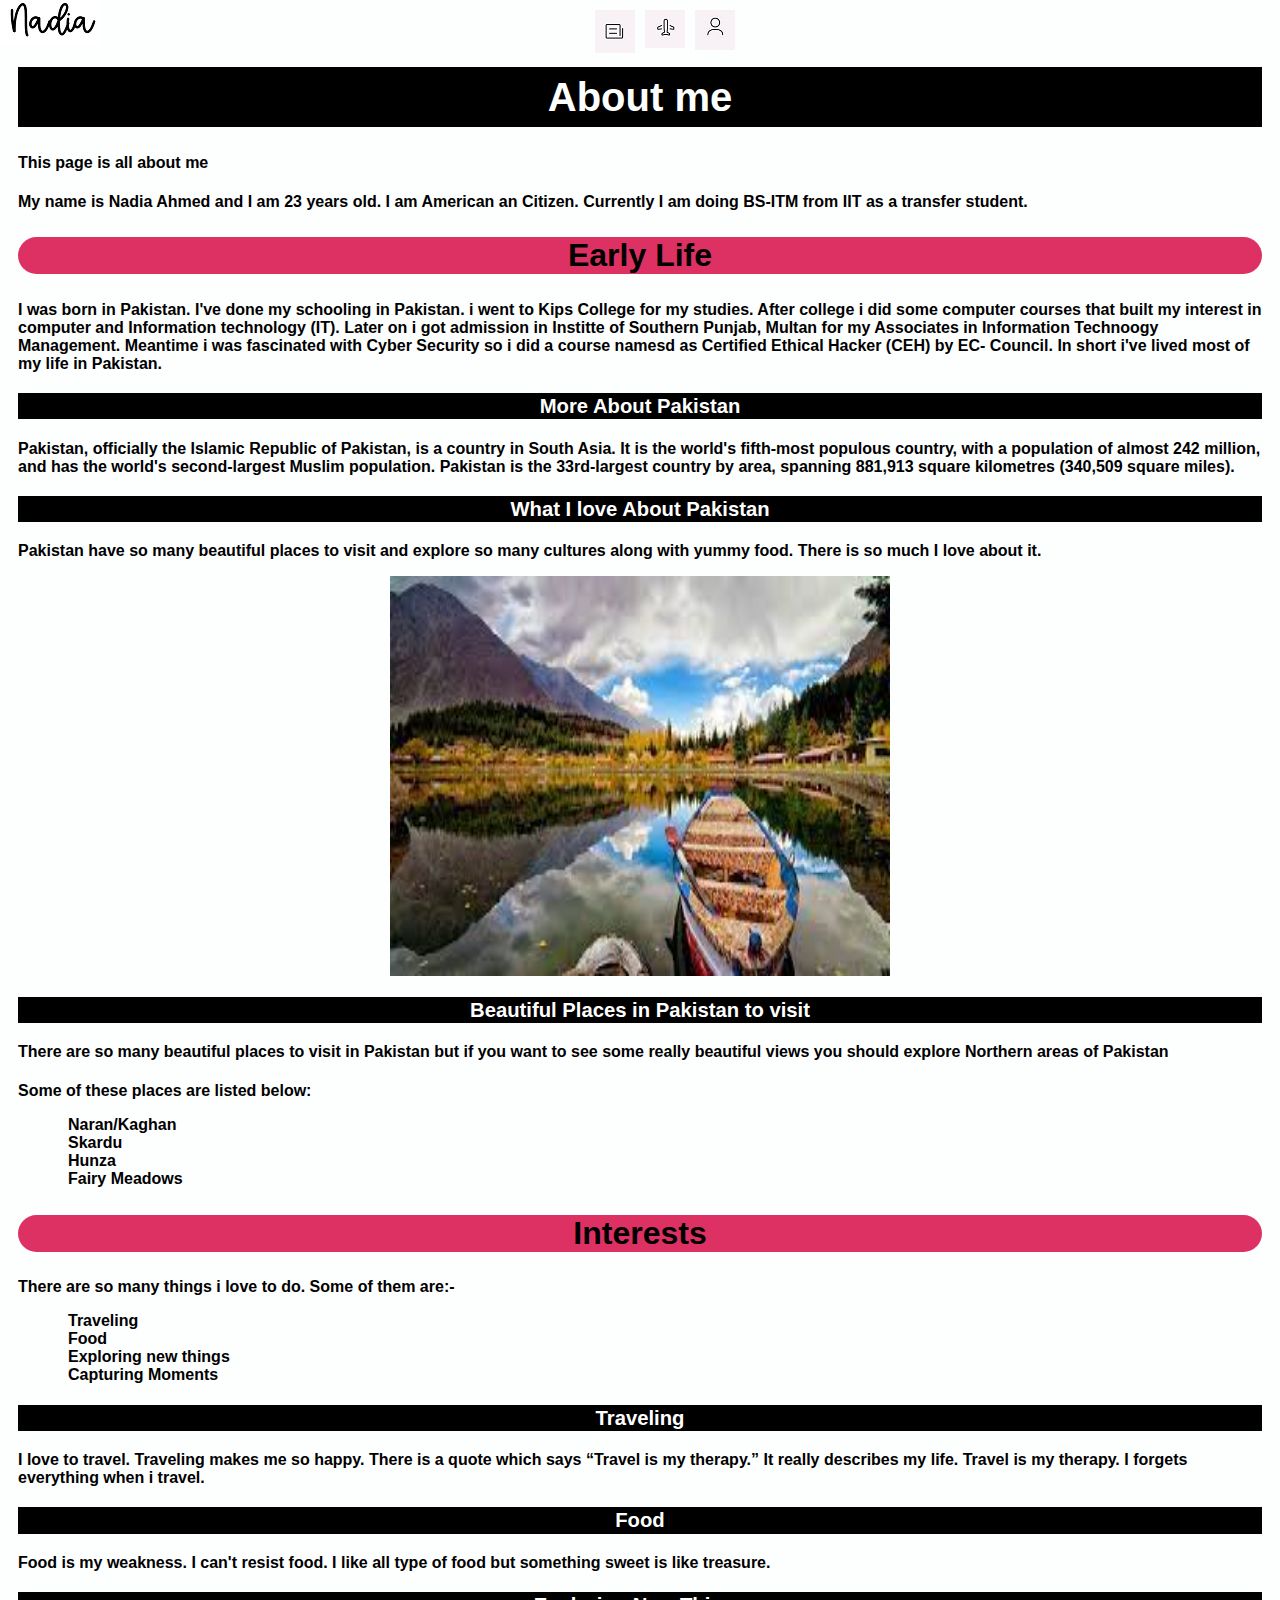
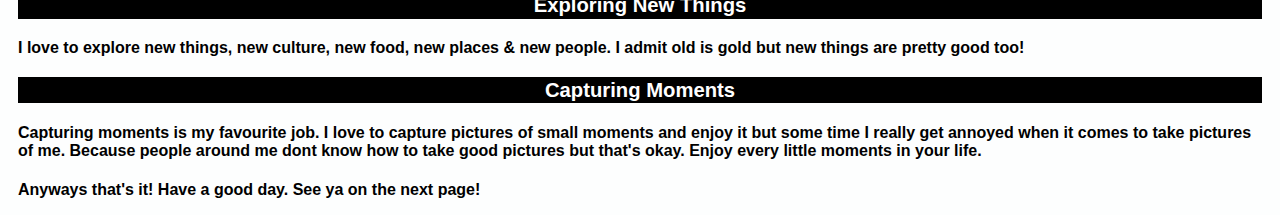
==== aboutme.html @ 17d44193 "Update aboutme.html" ====
<!Doctype html>
<html lang="en">

<head>
    <meta charset="UTF-8">
    <title>About</title>
    <link rel="stylesheet" href="css/style.css">
    <link rel="preconnect" href="https://fonts.googleapis.com">
    <link rel="stylesheet" href="https://fonts.googleapis.com/css?family=Dosis&display=swap">
</head>

<body>
    <header> <img class="logo_img" src="images/nadia.jpg" alt="Logo">
        <nav class="top_navigation">
            <ul>
                <li><a href="index.html"><img src="images/resume.jpg" alt="Resume"></a></li>
                <li><a href="aboutme.html"><img src="images/about.jpg" alt="Travel"></a></li>
                <li><a href="traveling.html"><img src="images/travel.jpg" alt="About"></a></li>
            </ul>
        </nav>
    </header>
    <main>
        <div>
            <h1>About me</h1>
            <p>This page is all about me</p>
            <p>My name is Nadia Ahmed and I am 23 years old. I am American an Citizen. Currently I am doing BS-ITM from IIT as a transfer student.</p>
        </div>
        <div>
            <h2>Early Life</h2>
            <p>I was born in Pakistan. I've done my schooling in Pakistan. i went to Kips College for my studies. After college i did some computer courses that built my interest in computer and Information technology (IT). Later on i got admission in Institte of Southern Punjab, Multan for my Associates in Information Technoogy Management. Meantime i was fascinated with Cyber Security so i did a course namesd as Certified Ethical Hacker (CEH) by EC- Council. In short i've lived most of my life in Pakistan.</p>
        </div>
        <div>
            <h3>More About Pakistan</h3>
            <p>Pakistan, officially the Islamic Republic of Pakistan, is a country in South Asia. It is the world's fifth-most populous country, with a population of almost 242 million, and has the world's second-largest Muslim population. Pakistan is the 33rd-largest country by area, spanning 881,913 square kilometres (340,509 square miles). </p>
        </div>
        <div>
            <h3>What I love About Pakistan</h3>
            <p>Pakistan have so many beautiful places to visit and explore so many cultures along with yummy food. There is so much I love about it. </p> 
            <img class="img" src="images/views.jpg" alt="Pakistan" width="500" height="400">
        </div>
        <div>
            <h3>Beautiful Places in Pakistan to visit</h3>
            <p>There are so many beautiful places to visit in Pakistan but if you want to see some really beautiful views you should explore Northern areas of Pakistan</p>
            <p>Some of these places are listed below: </p>
            <ul>
                <li>Naran/Kaghan</li>
                <li>Skardu</li>
                <li>Hunza</li>
                <li>Fairy Meadows</li>
            </ul>
        </div>
        <div>
            <h2>Interests</h2>
            <p>There are so many things i love to do. Some of them are:-</p>
            <ul>
                <li>Traveling</li>
                <li>Food</li>
                <li>Exploring new things</li>
                <li>Capturing Moments</li>
            </ul>
        </div>
        <div>
            <h3>Traveling</h3>
            <p>I love to travel. Traveling makes me so happy. There is a quote which says “Travel is my therapy.” It really describes my life. Travel is my therapy. I forgets everything when i travel.</p>
        </div>
        <div>
            <h3>Food</h3>
            <p>Food is my weakness. I can't resist food. I like all type of food but something sweet is like treasure.</p>
        </div>
        <div>
            <h3>Exploring New Things</h3>
            <p>I love to explore new things, new culture, new food, new places & new people. I admit old is gold but new things are pretty good too!</p>
        </div>
        <div>
            <h3>Capturing Moments</h3>
            <p>Capturing moments is my favourite job. I love to capture pictures of small moments and enjoy it but some time I really get annoyed when it comes to take pictures of me. Because people around me dont know how to take good pictures but that's okay. Enjoy every little moments in your life.</p>
            <p>Anyways that's it! Have a good day. See ya on the next page!</p>
        </div>
    </main>
</body>

</html>
---- css/style.css ----
ol,ul{
  list-style: none;
}
a{
  color: inherit;
}
div a {
  color: #000000;
}
div h1 {
  background-color: #000000;
  color: #FDFEFE;
}
div h2 {
  background-color: #DE3163;
  font-size: 2em;
  color: #000000;
  border-top-left-radius: 30px;
  border-top-right-radius: 30px;
  border-bottom-right-radius: 30px;
  border-bottom-left-radius: 30px;
}
div h3 {
  background-color: #000000;
  color: #FFFFFF;
}
body {
  font-family: 'Roboto', sans-serif;
  background-color: #FDFEFE;
  font-size: 1em;
}
.img{
  display: block;
  margin-left: auto;
  margin-right: auto;
  background-color: #000000;
}
.vid{
  display: block;
  margin-left: auto;
  margin-right: auto;
  background-color: #000000;
}
header{
  width: 100%;
}
.logo_img{
  position: absolute;
  top: 0px;
  left: 0px;
}
.bg{
  background-color: #000000;
}
header nav ul{
  text-align: center;
  display: block;
  margin: 0 auto;
  width: max-content;
}
header nav ul li{
  margin-bottom: 5px;
  color: #000000;
  width: max-content;
}
header nav ul li:nth-child(1){
  float: left;
}
header nav ul li:nth-child(2){
  float: right;
}
header nav ul li:nth-child(3){
  float: right;
} 
.top_navigation{
  display: block;
  margin-left: auto;
  margin-right: auto;
}
h1, h2, h3, h4, h5{
  font-weight: bold;
  text-align: center;
}
h1{
  font-size: 2.5em;
  line-height:1.5em;
}
h3{
  font-size: 1.266em;
  line-height:1.3em;
}
h4{
  font-size: 1.125em;
}
li{
  padding-left: 10px;
  font-weight: bold;
}
p ~ p{
  padding-top: 5px;
}
p {
  font-weight: bold;
}
nav{
  height: 30px;
  margin-top: 10px;
}
section{
  padding: 10px 0;
}
div div{
  padding: 0 10px;
}
main{
  padding: 0 10px;
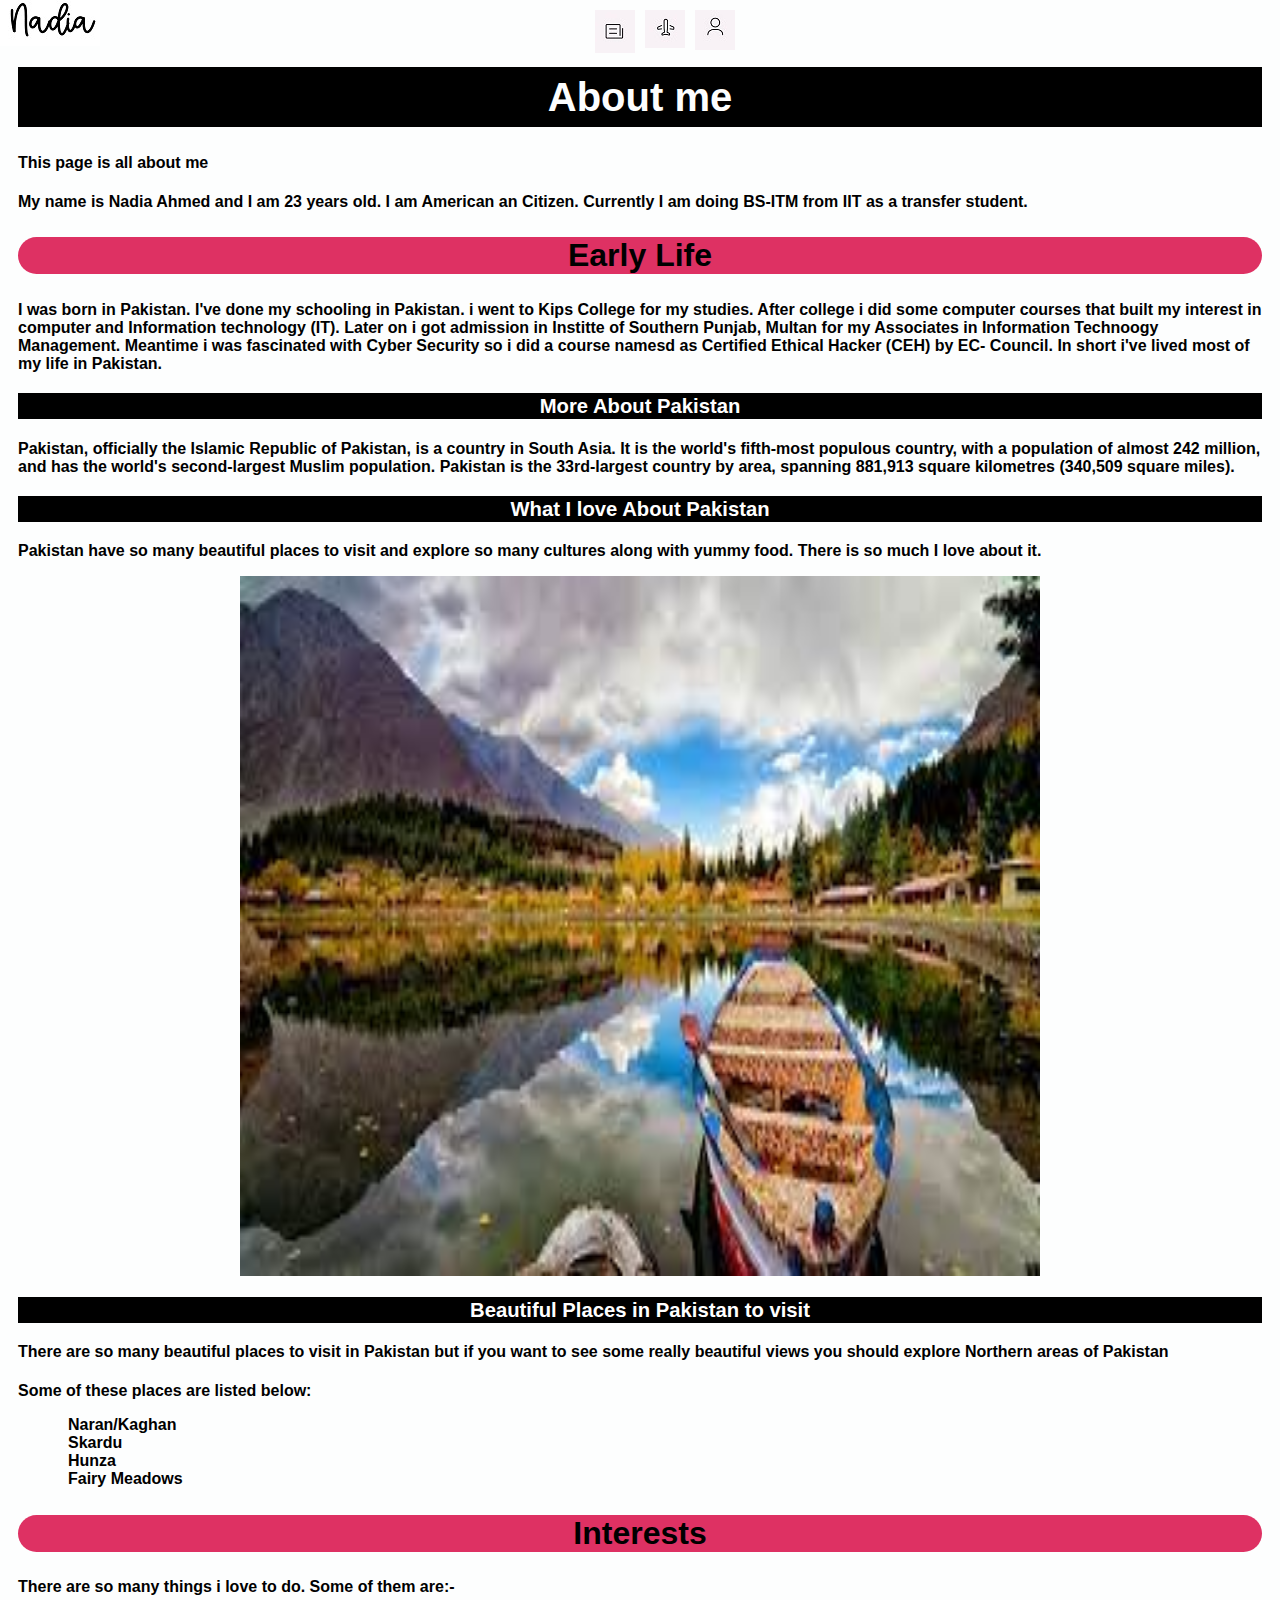
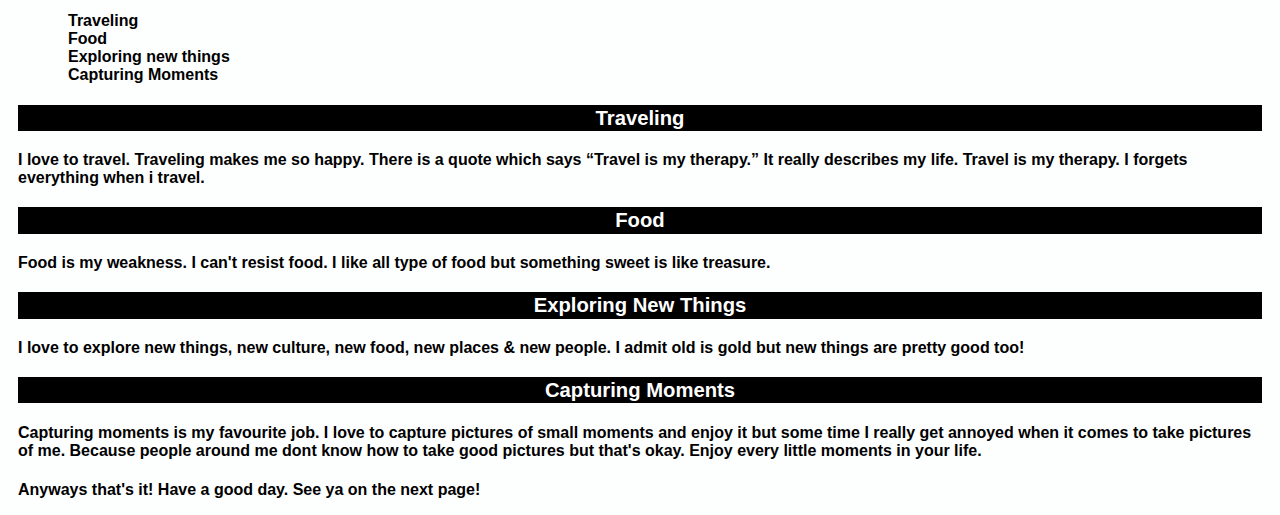
==== commit b181633e: "Update aboutme.html" ====
--- a/aboutme.html
+++ b/aboutme.html
@@ -36,7 +36,7 @@
         <div>
             <h3>What I love About Pakistan</h3>
             <p>Pakistan have so many beautiful places to visit and explore so many cultures along with yummy food. There is so much I love about it. </p> 
-            <img class="img" src="images/views.jpg" alt="Pakistan" width="500" height="400">
+            <img class="img" src="images/views.jpg" alt="Pakistan" width="800" height="700">
         </div>
         <div>
             <h3>Beautiful Places in Pakistan to visit</h3>
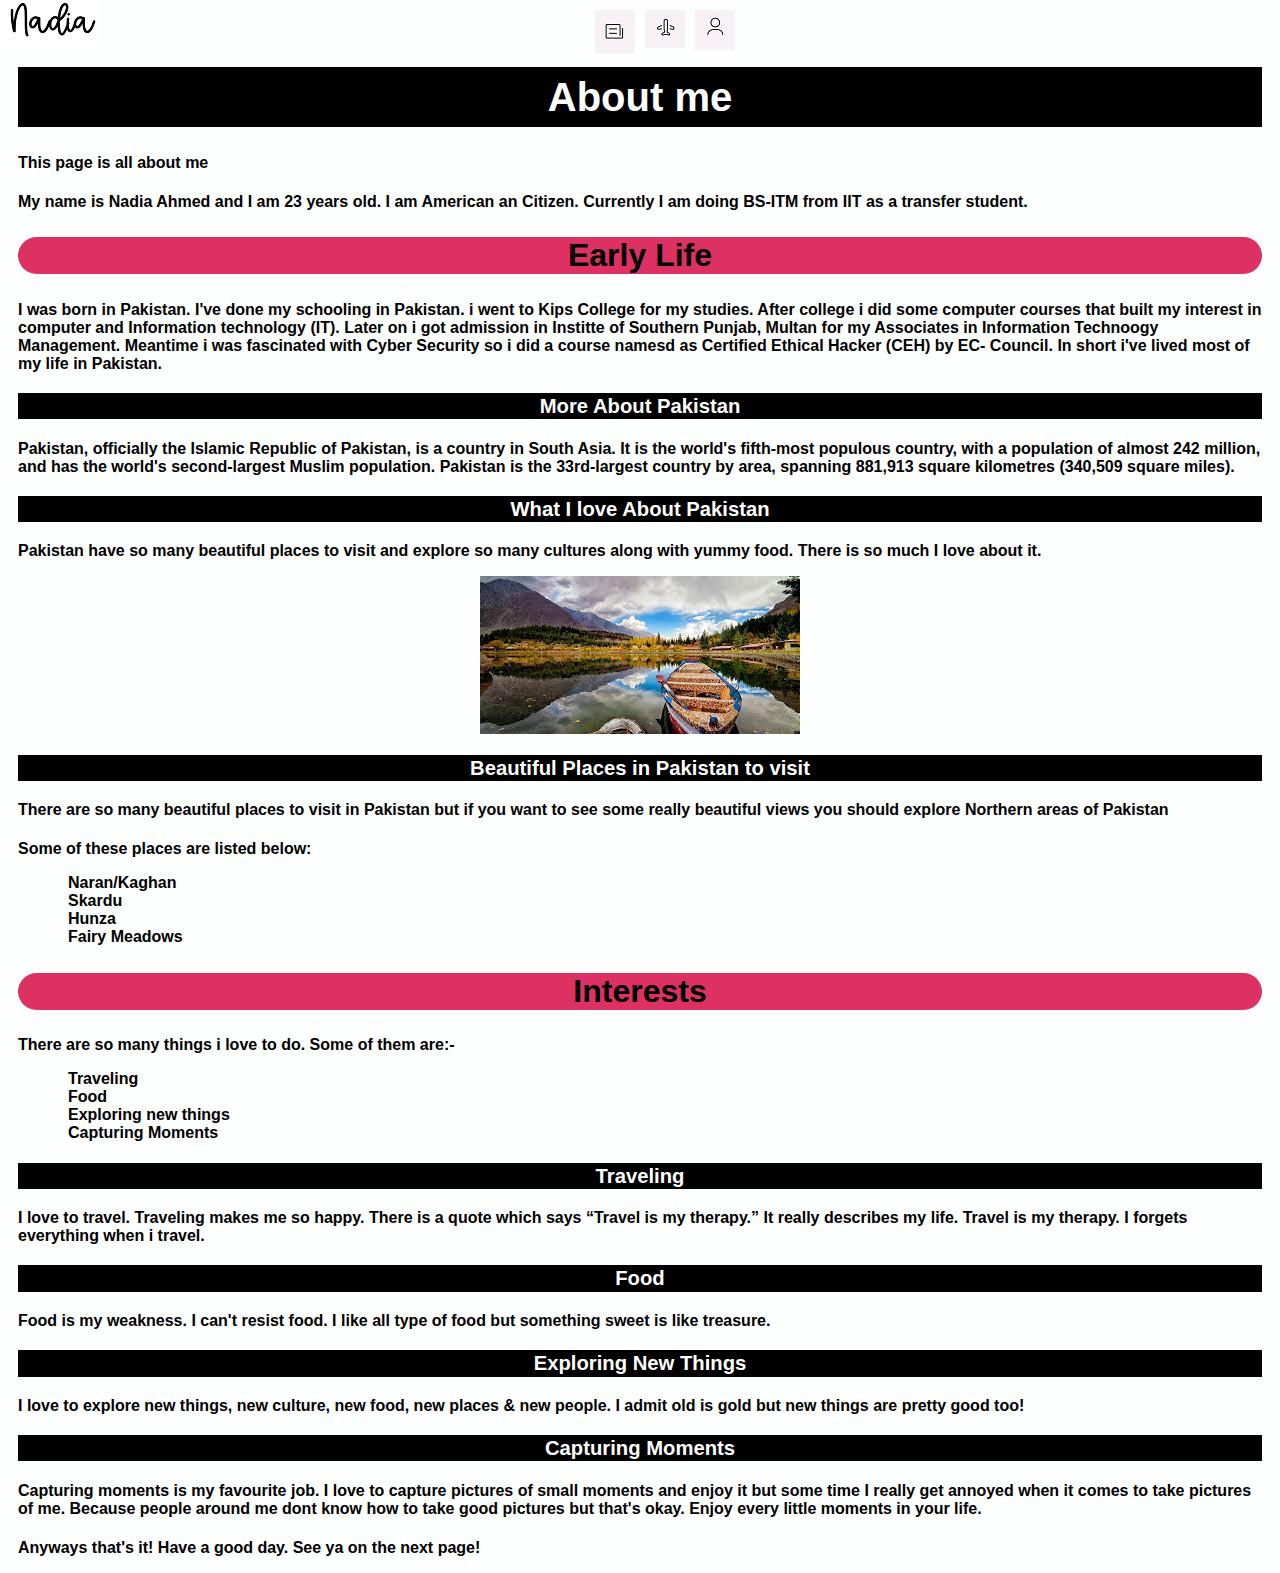
==== commit 1c758b42: "Update aboutme.html" ====
--- a/aboutme.html
+++ b/aboutme.html
@@ -36,7 +36,7 @@
         <div>
             <h3>What I love About Pakistan</h3>
             <p>Pakistan have so many beautiful places to visit and explore so many cultures along with yummy food. There is so much I love about it. </p> 
-            <img class="img" src="images/views.jpg" alt="Pakistan" width="800" height="700">
+            <img class="img" src="images/views.jpg" alt="Pakistan">
         </div>
         <div>
             <h3>Beautiful Places in Pakistan to visit</h3>
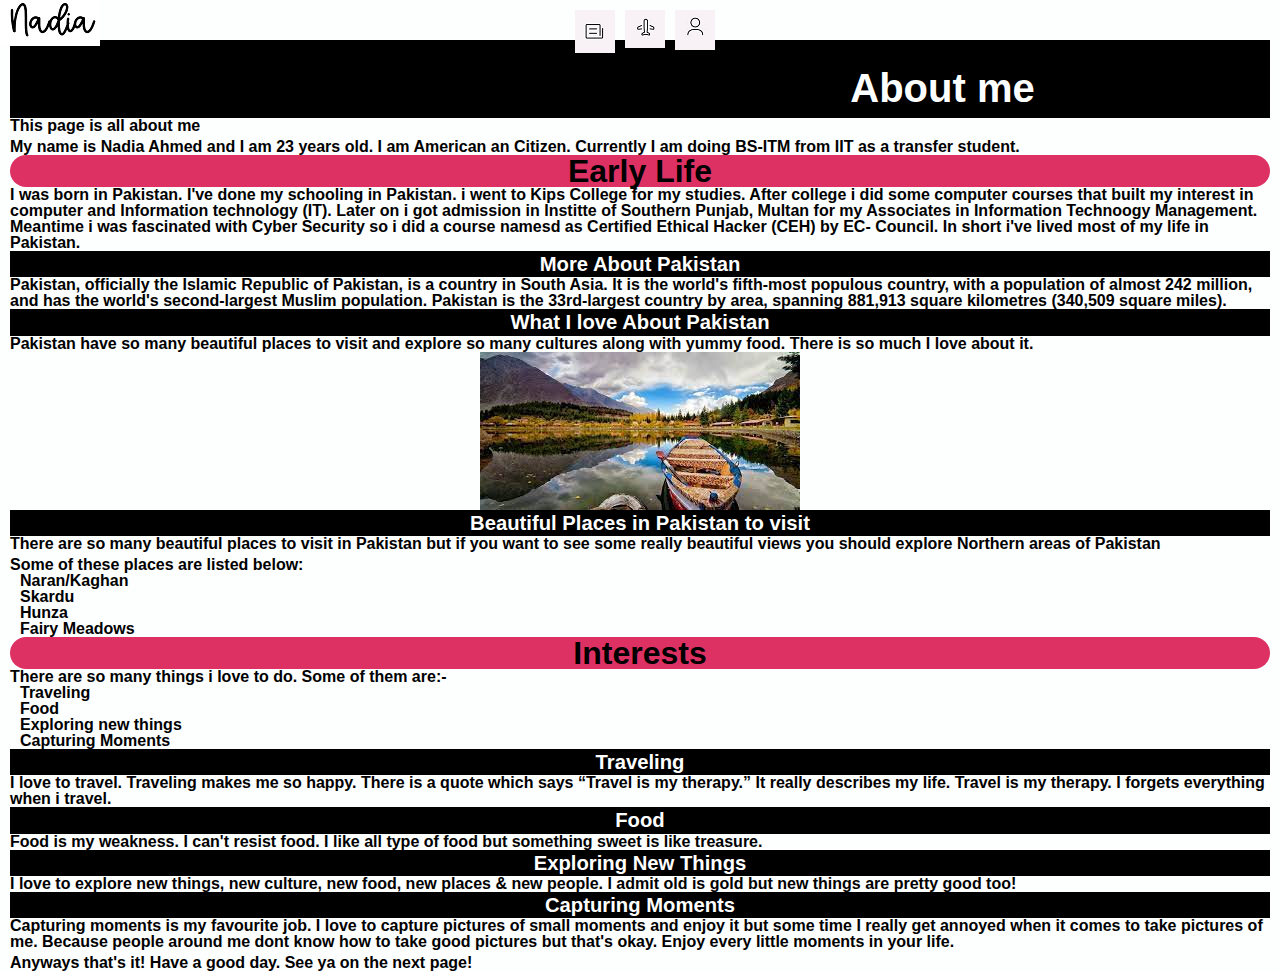
==== commit 4aa1f55d: "Update aboutme.html" ====
--- a/aboutme.html
+++ b/aboutme.html
@@ -3,9 +3,11 @@
 
 <head>
     <meta charset="UTF-8">
-    <title>About</title>
+    <title>Resume</title>
+    <link rel="stylesheet" href="css/reset.css">
     <link rel="stylesheet" href="css/style.css">
     <link rel="preconnect" href="https://fonts.googleapis.com">
+    <link rel="preconnect" href="https://fonts.gstatic.com" crossorigin>
     <link rel="stylesheet" href="https://fonts.googleapis.com/css?family=Dosis&display=swap">
 </head>
 
--- a/css/style.css
+++ b/css/style.css
@@ -49,9 +49,7 @@
   top: 0px;
   left: 0px;
 }
-.bg{
-  background-color: #000000;
-}
+
 header nav ul{
   text-align: center;
   display: block;
